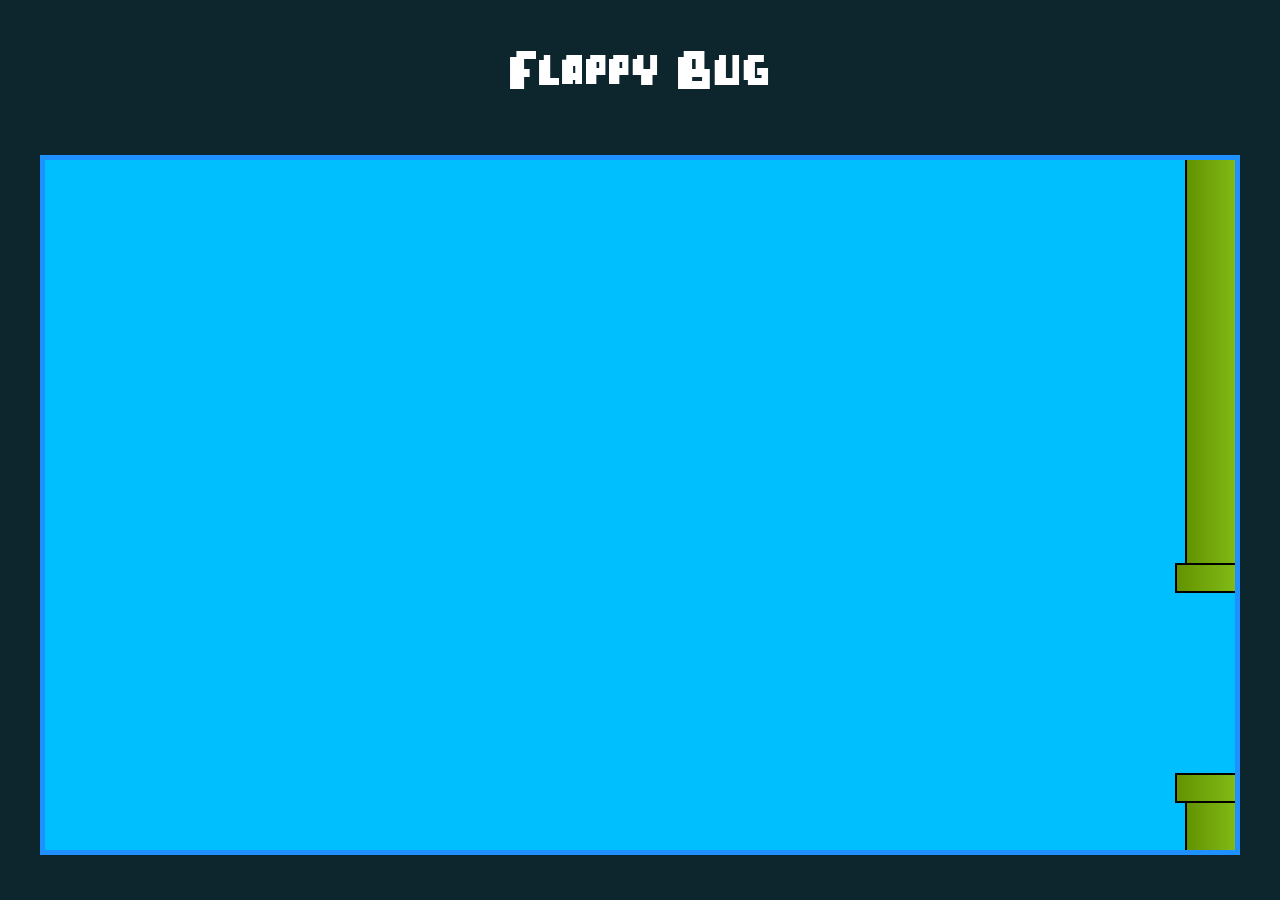
==== flappy.html @ 1c10d10c "estreia do repositori" ====
<!DOCTYPE html>
<html>

<head>
    <meta charset="UTF-8">
    <title>Flappy Bug</title>
    <link rel="stylesheet" href="css/estilo.css">
    <link rel="stylesheet" href="css/flappy.css">
    <link rel="icon" href="./imgs/passaro.png">
</head>

<body class="conteudo">
    <h1>Flappy Bug</h1>
    <div wm-flappy>
       <!-- <img class="passaro"  src="./imgs/passaro.png" alt="passaro">
        <div class="par-de-barreiras">
            <div class="barreira">
                <div class="corpo"></div>
                <div class="borda"></div>
            </div>
            <div class="barreira">
                <div class="borda"></div>
                <div class="corpo"></div>
            </div>
        </div>
        <div class="progresso">100</div>-->
    </div>
    <script src="js/flappy.js"></script>
</body>

</html>
---- css/estilo.css ----
@font-face {
    font-family: 'Oswald';
    src: url('../fonts/Oswald-Regular.ttf') format('truetype');
}

* {
    font-family: 'Oswald', sans-serif;
}

html {
    height: 100%;
}

body {
    margin: 0;
    background-color: #0D262D;
    color: #fff;
    height: 100%;
}

.conteudo {
    display: flex;
    flex-direction: column;
    align-items: center;
    min-height: 100%;
}

.exercicio div {
    font-size: 3em;
    border: solid 5px #fff;
    padding: 20px 40px;
    margin: 10px;
}

.exercicio div:nth-of-type(1) {
    background-color: darkgoldenrod;
}

.exercicio div:nth-of-type(2) {
    background-color: crimson;
}

.exercicio div:nth-of-type(3) {
    background-color: darkcyan;
}

.exercicio div:nth-of-type(4) {
    background-color: darkorchid;
}

.exercicio .destaque {
    border: solid 10px greenyellow;
    color: greenyellow;
    font-weight: bold;
}
---- css/flappy.css ----
*{
    box-sizing: border-box;
}

@font-face {
    font-family: 'pixel';
    src: url('../fonts/Pixel.ttf');
}
h1{
    font-family: Pixel;
    font-size: 60px;
}

[wm-flappy]{
    position: relative;
    border: 5px solid dodgerblue;
    height: 700px;
    width: 1200px;
    margin: 15px;
    background-color: deepskyblue;
    overflow: hidden;
}
.passaro{
    position: absolute;
    width: 60px;
    left: calc(50% - 30px);
    bottom: 50%;
}
.par-de-barreiras{
    position: absolute;
    top: 0;
    height: 100%;
    display: flex;
    flex-direction: column;
    justify-content: space-between;
}
.barreira{
    display: flex;
    flex-direction: column;
    align-items: center;
}
.barreira .borda{
    height: 30px;
    width: 130px;
    background: linear-gradient(90deg, #639301, #a5e82e);
    border: 2px solid #000;
}
.barreira .corpo{
    height: 250px;
    width: 110px;
    background: linear-gradient(90deg, #639301, #a5e82e);
    border-left: 2px solid #000;
    border-right: 2px solid #000;
}
.progresso{
    position: absolute;
    top: 10px;
    right: 10px;
    font-family: Pixel;
    font-size: 70px;
}
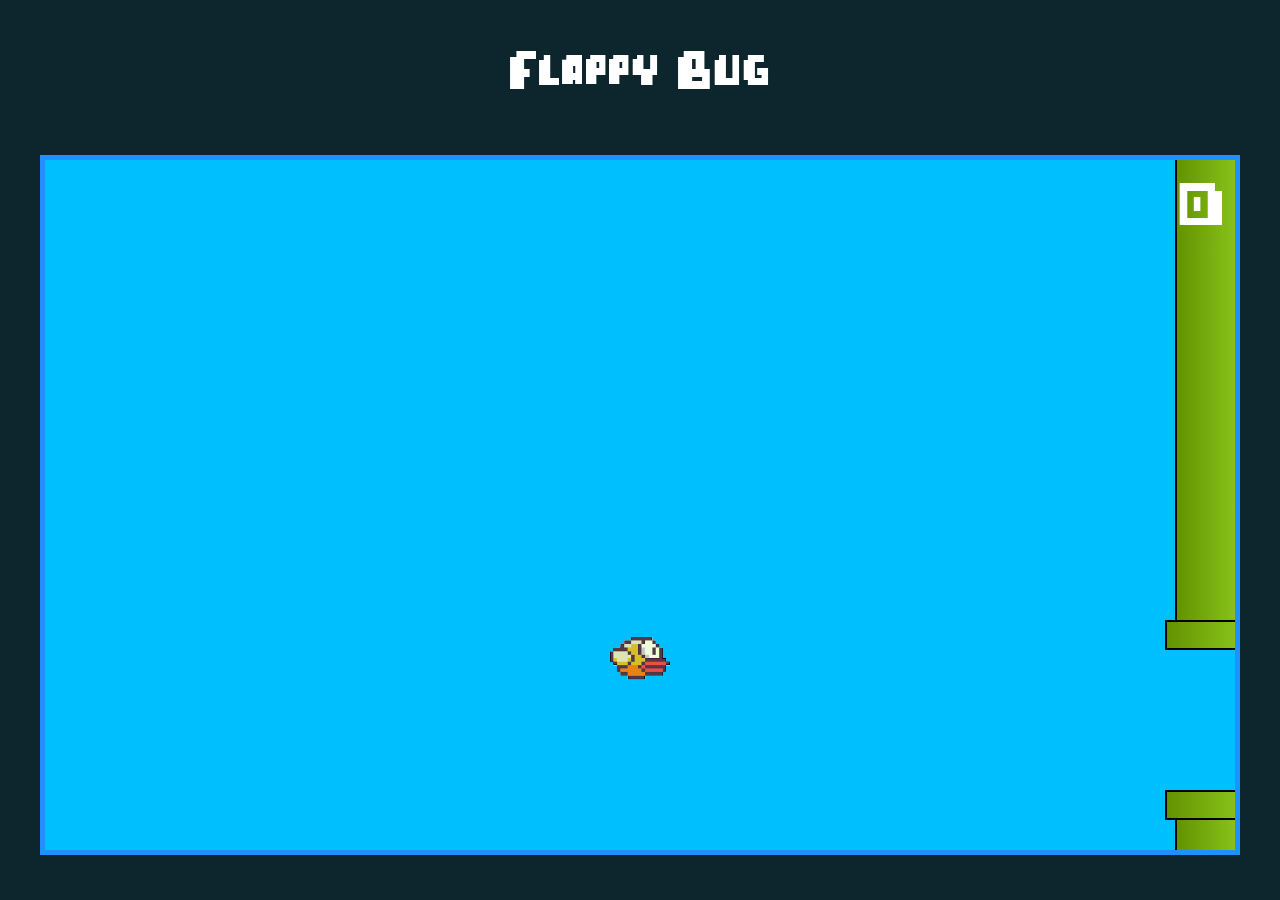
==== commit 1630a2ef: "Jogo funcionando" ====
--- a/flappy.html
+++ b/flappy.html
@@ -4,28 +4,13 @@
 <head>
     <meta charset="UTF-8">
     <title>Flappy Bug</title>
-    <link rel="stylesheet" href="css/estilo.css">
     <link rel="stylesheet" href="css/flappy.css">
     <link rel="icon" href="./imgs/passaro.png">
 </head>
 
 <body class="conteudo">
     <h1>Flappy Bug</h1>
-    <div wm-flappy>
-       <!-- <img class="passaro"  src="./imgs/passaro.png" alt="passaro">
-        <div class="par-de-barreiras">
-            <div class="barreira">
-                <div class="corpo"></div>
-                <div class="borda"></div>
-            </div>
-            <div class="barreira">
-                <div class="borda"></div>
-                <div class="corpo"></div>
-            </div>
-        </div>
-        <div class="progresso">100</div>-->
-    </div>
+    <div wm-flappy></div>
     <script src="js/flappy.js"></script>
 </body>
-
 </html>--- a/css/flappy.css
+++ b/css/flappy.css
@@ -6,9 +6,24 @@
     font-family: 'pixel';
     src: url('../fonts/Pixel.ttf');
 }
+html {
+    height: 100%;
+}
+body {
+    margin: 0;
+    background-color: #0D262e;
+    color: #fff;
+    height: 100%;
+}
 h1{
     font-family: Pixel;
     font-size: 60px;
+}
+.conteudo {
+    display: flex;
+    flex-direction: column;
+    align-items: center;
+    min-height: 100%;
 }
 
 [wm-flappy]{
@@ -24,7 +39,6 @@
     position: absolute;
     width: 60px;
     left: calc(50% - 30px);
-    bottom: 50%;
 }
 .par-de-barreiras{
     position: absolute;
@@ -58,4 +72,5 @@
     right: 10px;
     font-family: Pixel;
     font-size: 70px;
-}+    z-index: 100;
+}
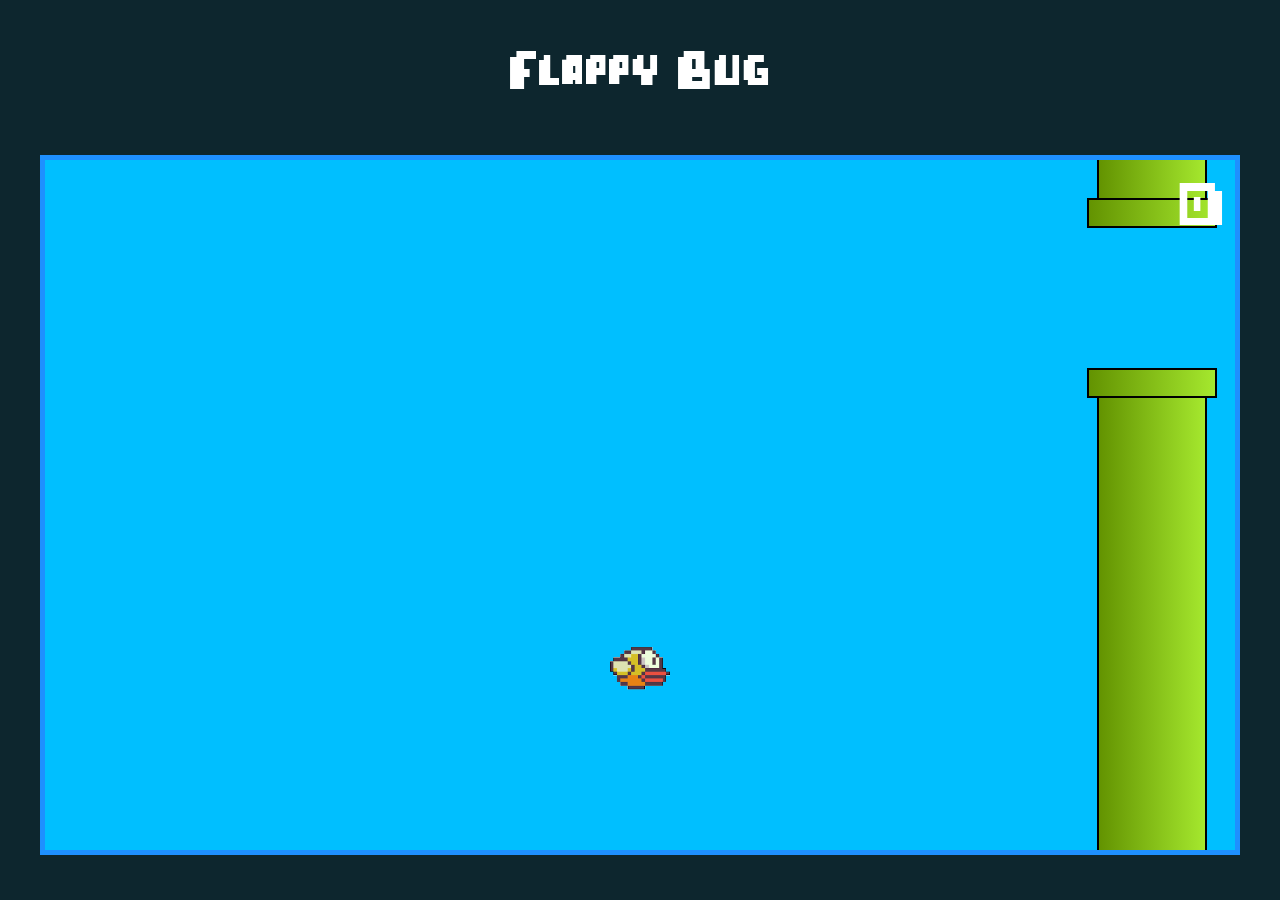
==== commit 998680fe: "Botão Restart e song theme" ====
--- a/flappy.html
+++ b/flappy.html
@@ -11,6 +11,7 @@
 <body class="conteudo">
     <h1>Flappy Bug</h1>
     <div wm-flappy></div>
+    <audio src="./song/flappytheme.mp3" type="audio.mp3" autoplay></audio>
     <script src="js/flappy.js"></script>
 </body>
 </html>--- a/css/flappy.css
+++ b/css/flappy.css
@@ -25,7 +25,33 @@
     align-items: center;
     min-height: 100%;
 }
-
+.restart {
+    position: absolute;
+    height: 150px;
+    width: 400px;
+    top: calc(50% - 75px);
+    left: calc(50% - 200px);
+    border-radius: 10px;
+    font-family: Pixel;
+    font-size: 70px;
+    color: #eee;
+    background: linear-gradient(to top ,#639301, #a5e82e );
+    border: solid 3px #eee;
+}
+.restart:hover{
+    color:#ddd;
+    border-color: #ddd;
+}
+.restart:focus{
+    height: 120px;
+    width: 380px;
+    top: calc(50% - 60px);
+    left: calc(50% - 190px);
+    font-size: 60px;
+}
+.start{
+    text-decoration: none;
+}
 [wm-flappy]{
     position: relative;
     border: 5px solid dodgerblue;
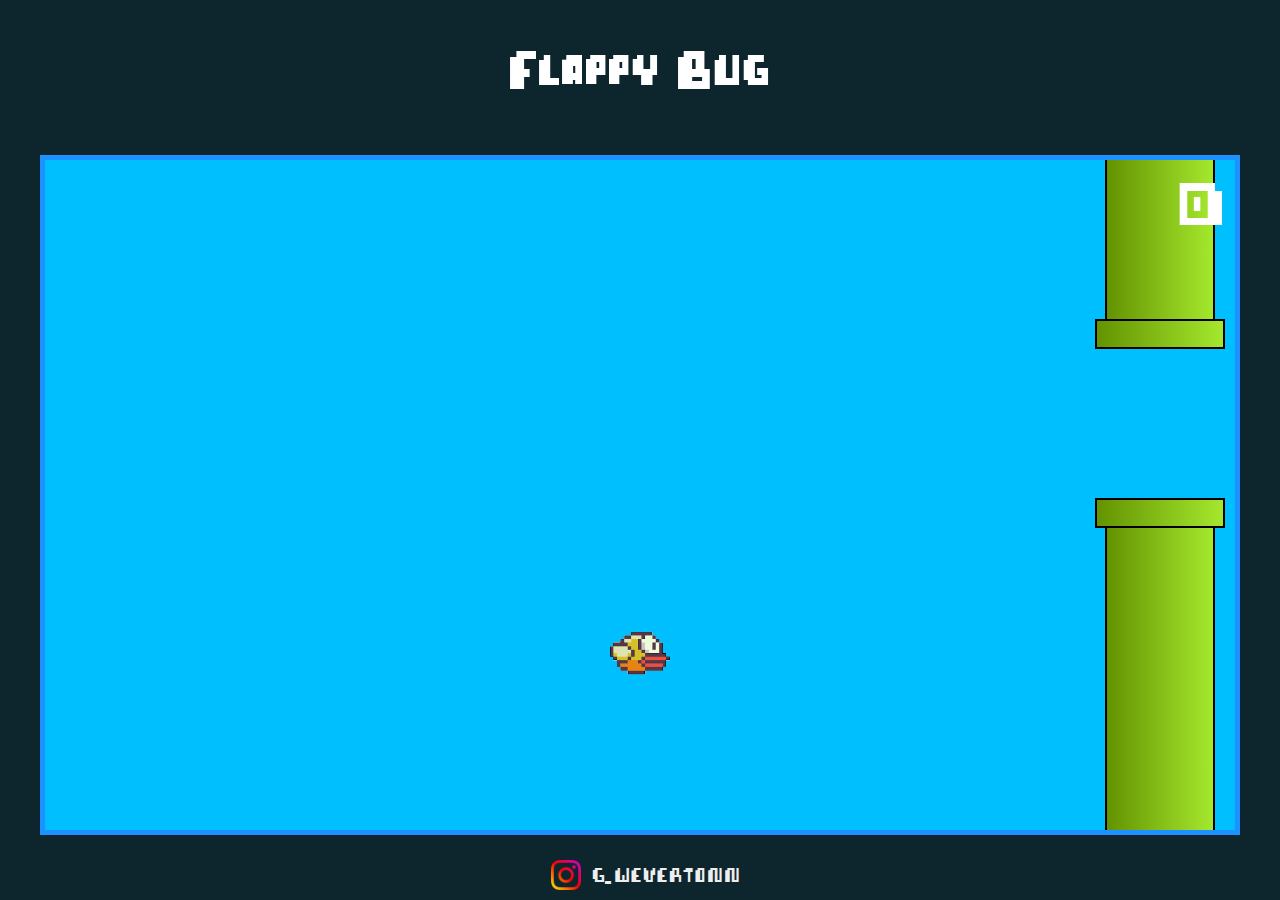
==== commit 916633a6: "Link do Insta" ====
--- a/flappy.html
+++ b/flappy.html
@@ -11,7 +11,11 @@
 <body class="conteudo">
     <h1>Flappy Bug</h1>
     <div wm-flappy></div>
-    <audio src="./song/flappytheme.mp3" type="audio.mp3" autoplay></audio>
+    <audio src="./song/flappytheme.mp3" type="audio.mp3" autoplay loop ></audio>
+    <div class="insta">
+        <img class="insta"src="./imgs/instagram.png" alt="insta">
+         <a href="http://www.instagram.com/g.wevertonn/">g.wevertonn</a>
+    </div>
     <script src="js/flappy.js"></script>
 </body>
 </html>--- a/css/flappy.css
+++ b/css/flappy.css
@@ -49,8 +49,21 @@
     left: calc(50% - 190px);
     font-size: 60px;
 }
-.start{
+a{
+    position: relative;
+    display: flex;
+    align-items: center;
     text-decoration: none;
+    font-family: Pixel;
+    font-size: 30px;
+    color: #eee;
+}
+.insta{
+    position: relative;
+    display: flex;
+    height: 30px;
+    margin: 10px;
+    align-items: center;
 }
 [wm-flappy]{
     position: relative;
